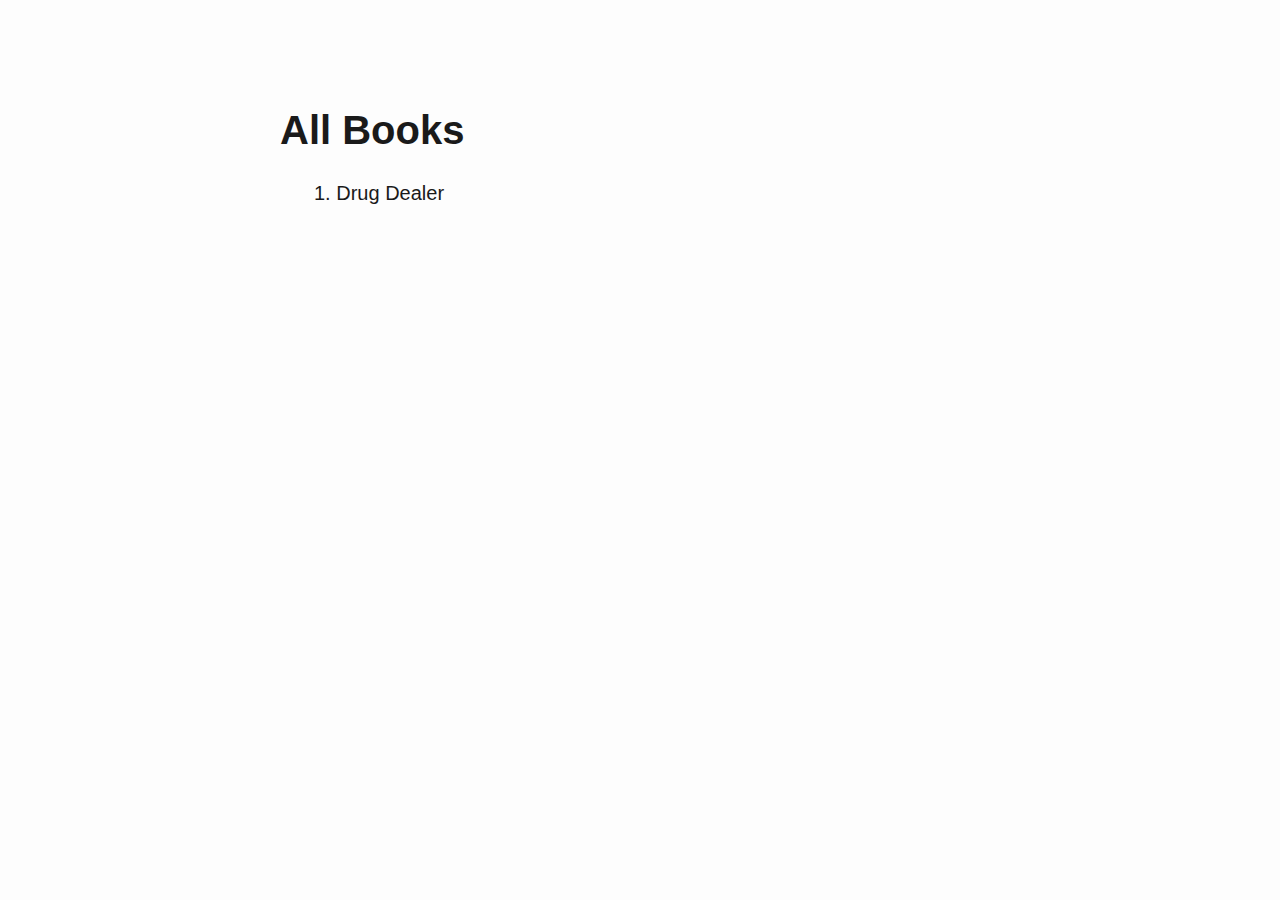
==== index.html @ eaed5a7a "Drug Dealer" ====
<!DOCTYPE html>
<html lang="en">
    <head>
        <meta charset="UTF-8" />
        <meta name="viewport" content="width=device-width, initial-scale=1.0" />
        <title>All Books</title>
        <link rel="stylesheet" href="./Drug_Dealer/assets/css/styles.css" />
    </head>
    <body>
        <h1>All Books</h1>
        <ul style="list-style-type: none">
            <li>
                <a href="./Drug_Dealer/drug_dealer.html">1. Drug Dealer</a>
            </li>
        </ul>
    </body>
</html>
---- Drug_Dealer/assets/css/styles.css ----
html {
    color: #1a1a1a;
    background-color: #fdfdfd;
    font-family: Arial, serif;
    font-size: 62.5%;
}
body {
    margin: 0 auto;
    max-width: 36em;
    padding-left: 50px;
    padding-right: 50px;
    padding-top: 50px;
    padding-bottom: 50px;
    hyphens: auto;
    overflow-wrap: break-word;
    text-rendering: optimizeLegibility;
    font-kerning: normal;
    font-size: 2rem;
    line-height: 1.2;
}
@media (max-width: 600px) {
    body {
        /* font-size: 0.9em; */
        font-size: 1.6rem;
        padding: 12px;
    }
    h1 {
        font-size: 1.6rem;
    }
}
@media print {
    html {
        background-color: white;
    }
    body {
        background-color: transparent;
        color: black;
        font-size: 12pt;
    }
    p,
    h2,
    h3 {
        orphans: 3;
        widows: 3;
    }
    h2,
    h3,
    h4 {
        page-break-after: avoid;
    }
}
p {
    margin: 1em 0;
}
a {
    text-decoration: none;
    color: #1a1a1a;
}

a:hover {
    color: #000;
    background: #ccc;
}
a:visited {
    color: #1a1a1a;
}
img {
    max-width: 100%;
}
svg {
    height: auto;
    max-width: 100%;
}
h1,
h2,
h3,
h4,
h5,
h6 {
    margin-top: 1.4em;
}
h5,
h6 {
    font-size: 1em;
    font-style: italic;
}
h6 {
    font-weight: normal;
}
ol,
ul {
    padding-left: 1.7em;
    margin-top: 1em;
}
li > ol,
li > ul {
    margin-top: 0;
}
blockquote {
    margin: 1em 0 1em 1.7em;
    padding-left: 1em;
    border-left: 2px solid #e6e6e6;
    color: #606060;
}
code {
    font-family: Menlo, Monaco, Consolas, "Lucida Console", monospace;
    font-size: 85%;
    margin: 0;
    hyphens: manual;
}
pre {
    margin: 1em 0;
    overflow: auto;
}
pre code {
    padding: 0;
    overflow: visible;
    overflow-wrap: normal;
}

strong {
    display: inline-block;
    margin-right: -10px;
}
.sourceCode {
    background-color: transparent;
    overflow: visible;
}
hr {
    background-color: #1a1a1a;
    border: none;
    height: 1px;
    margin: 1em 0;
}
table {
    margin: 1em 0;
    border-collapse: collapse;
    width: 100%;
    overflow-x: auto;
    display: block;
    font-variant-numeric: lining-nums tabular-nums;
}
table caption {
    margin-bottom: 0.75em;
}
tbody {
    margin-top: 0.5em;
    border-top: 1px solid #1a1a1a;
    border-bottom: 1px solid #1a1a1a;
}
th {
    border-top: 1px solid #1a1a1a;
    padding: 0.25em 0.5em 0.25em 0.5em;
}
td {
    padding: 0.125em 0.5em 0.25em 0.5em;
}
header {
    margin-bottom: 4em;
    text-align: center;
}
#TOC li {
    list-style: none;
}
#TOC ul {
    padding-left: 1.3em;
}
#TOC > ul {
    padding-left: 0;
}
#TOC a:not(:hover) {
    text-decoration: none;
}
code {
    white-space: pre-wrap;
}
span.smallcaps {
    font-variant: small-caps;
}
div.columns {
    display: flex;
    gap: min(4vw, 1.5em);
}
div.column {
    flex: auto;
    overflow-x: auto;
}
div.hanging-indent {
    margin-left: 1.5em;
    text-indent: -1.5em;
}
/* The extra [class] is a hack that increases specificity enough to
       override a similar rule in reveal.js */
ul.task-list[class] {
    list-style: none;
}
ul.task-list li input[type="checkbox"] {
    font-size: inherit;
    width: 0.8em;
    margin: 0 0.8em 0.2em -1.6em;
    vertical-align: middle;
}
.display.math {
    display: block;
    text-align: center;
    margin: 0.5rem auto;
}
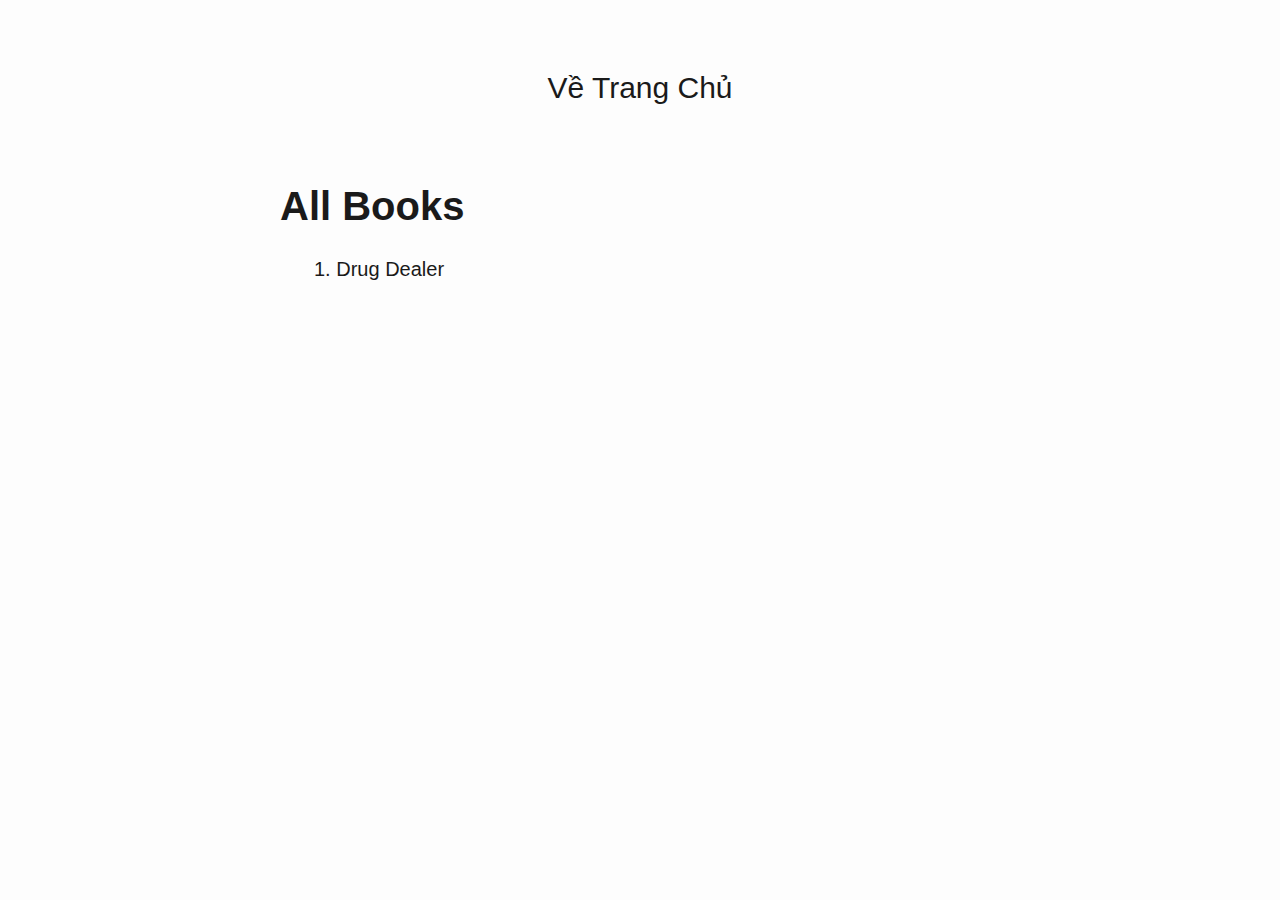
==== commit 018528b4: "Thay đổi Header -  Drug Dealer" ====
--- a/index.html
+++ b/index.html
@@ -7,6 +7,7 @@
         <link rel="stylesheet" href="./Drug_Dealer/assets/css/styles.css" />
     </head>
     <body>
+        <header class="header"><a href="/">Về Trang Chủ</a></header>
         <h1>All Books</h1>
         <ul style="list-style-type: none">
             <li>
--- a/Drug_Dealer/assets/css/styles.css
+++ b/Drug_Dealer/assets/css/styles.css
@@ -18,6 +18,19 @@
     font-size: 2rem;
     line-height: 1.2;
 }
+
+/* Header */
+.header {
+    margin-bottom: 0px;
+}
+.header a {
+    display: inline-block;
+    text-align: center;
+    font-size: 30px;
+    padding: 20px;
+    max-width: 100vw;
+}
+
 @media (max-width: 600px) {
     body {
         /* font-size: 0.9em; */
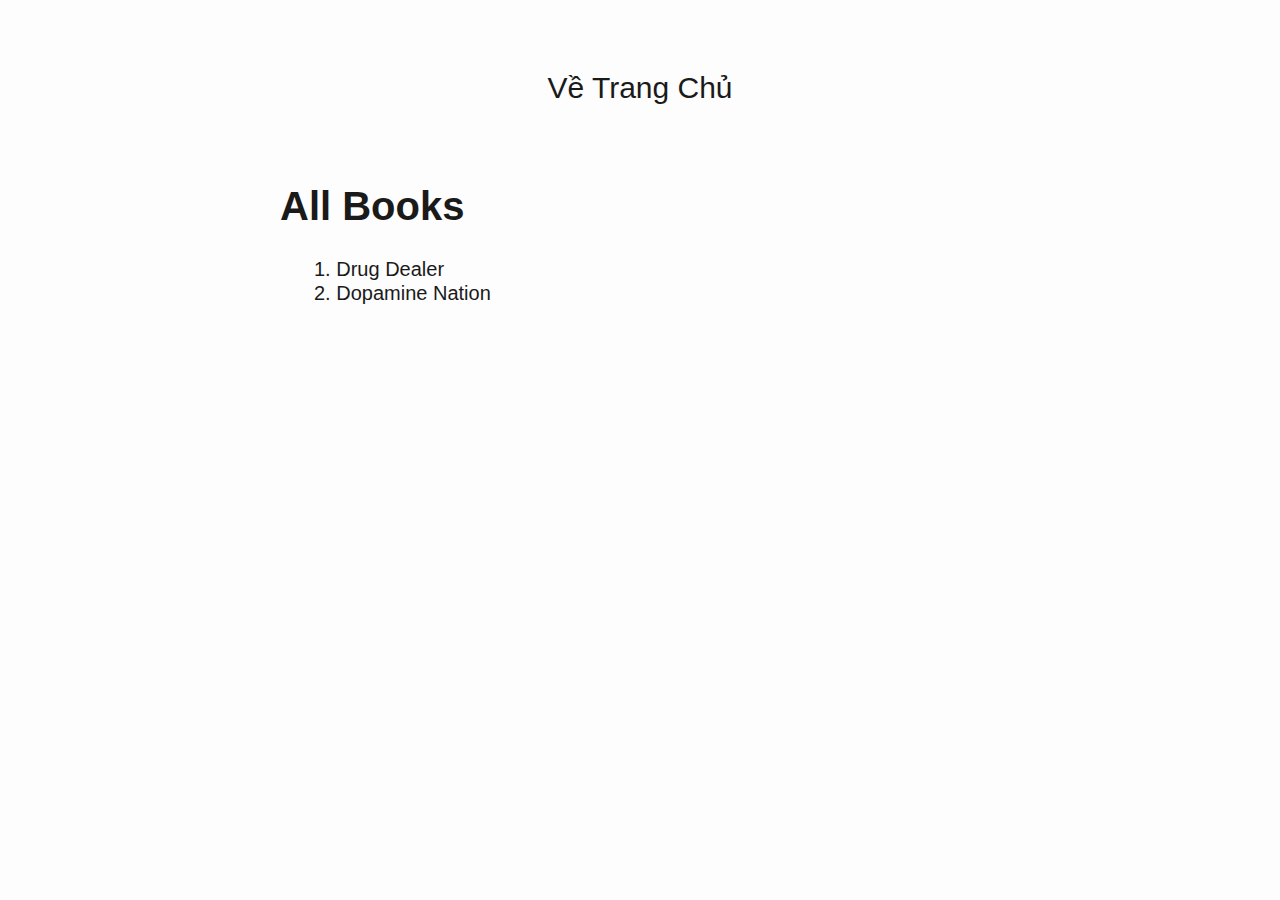
==== commit a2f87e53: "Sửa lỗi trang chủ" ====
--- a/index.html
+++ b/index.html
@@ -4,15 +4,18 @@
         <meta charset="UTF-8" />
         <meta name="viewport" content="width=device-width, initial-scale=1.0" />
         <title>All Books</title>
-        <link rel="stylesheet" href="./Drug_Dealer/assets/css/styles.css" />
+        <link rel="stylesheet" href="./shared.css" />
     </head>
     <body>
-        <header class="header"><a href="/">Về Trang Chủ</a></header>
+        <header class="header"><a href="./index.html">Về Trang Chủ</a></header>
         <h1>All Books</h1>
         <ul style="list-style-type: none">
             <li>
                 <a href="./Drug_Dealer/drug_dealer.html">1. Drug Dealer</a>
             </li>
+            <li>
+                <a href="./Dopamine_Nation/Dopamine_Nation.html">2. Dopamine Nation</a>
+            </li>
         </ul>
     </body>
 </html>
--- a/shared.css
+++ b/shared.css
@@ -0,0 +1,220 @@
+html {
+    color: #1a1a1a;
+    background-color: #fdfdfd;
+    font-family: Arial, serif;
+    font-size: 62.5%;
+}
+body {
+    margin: 0 auto;
+    max-width: 36em;
+    padding-left: 50px;
+    padding-right: 50px;
+    padding-top: 50px;
+    padding-bottom: 50px;
+    hyphens: auto;
+    overflow-wrap: break-word;
+    text-rendering: optimizeLegibility;
+    font-kerning: normal;
+    font-size: 2rem;
+    line-height: 1.2;
+}
+
+/* Header */
+.header {
+    margin-bottom: 0px;
+}
+.header a {
+    display: inline-block;
+    text-align: center;
+    font-size: 30px;
+    padding: 20px;
+    max-width: 100vw;
+}
+
+@media (max-width: 600px) {
+    body {
+        /* font-size: 0.9em; */
+        font-size: 2rem;
+        padding: 12px;
+    }
+    h1 {
+        font-size: 2rem;
+    }
+}
+@media print {
+    html {
+        background-color: white;
+    }
+    body {
+        background-color: transparent;
+        color: black;
+        font-size: 12pt;
+    }
+    p,
+    h2,
+    h3 {
+        orphans: 3;
+        widows: 3;
+    }
+    h2,
+    h3,
+    h4 {
+        page-break-after: avoid;
+    }
+}
+p {
+    margin: 1em 0;
+}
+a {
+    text-decoration: none;
+    color: #1a1a1a;
+}
+
+a:hover {
+    color: #000;
+    background: #ccc;
+}
+a:visited {
+    color: #1a1a1a;
+}
+img {
+    max-width: 100%;
+}
+svg {
+    height: auto;
+    max-width: 100%;
+}
+h1,
+h2,
+h3,
+h4,
+h5,
+h6 {
+    margin-top: 1.4em;
+}
+h5,
+h6 {
+    font-size: 1em;
+    font-style: italic;
+}
+h6 {
+    font-weight: normal;
+}
+ol,
+ul {
+    padding-left: 1.7em;
+    margin-top: 1em;
+}
+li > ol,
+li > ul {
+    margin-top: 0;
+}
+blockquote {
+    margin: 1em 0 1em 1.7em;
+    padding-left: 1em;
+    border-left: 2px solid #e6e6e6;
+    color: #606060;
+}
+code {
+    font-family: Menlo, Monaco, Consolas, "Lucida Console", monospace;
+    font-size: 85%;
+    margin: 0;
+    hyphens: manual;
+}
+pre {
+    margin: 1em 0;
+    overflow: auto;
+}
+pre code {
+    padding: 0;
+    overflow: visible;
+    overflow-wrap: normal;
+}
+
+strong {
+    display: inline-block;
+    margin-right: -10px;
+}
+.sourceCode {
+    background-color: transparent;
+    overflow: visible;
+}
+hr {
+    background-color: #1a1a1a;
+    border: none;
+    height: 1px;
+    margin: 1em 0;
+}
+table {
+    margin: 1em 0;
+    border-collapse: collapse;
+    width: 100%;
+    overflow-x: auto;
+    display: block;
+    font-variant-numeric: lining-nums tabular-nums;
+}
+table caption {
+    margin-bottom: 0.75em;
+}
+tbody {
+    margin-top: 0.5em;
+    border-top: 1px solid #1a1a1a;
+    border-bottom: 1px solid #1a1a1a;
+}
+th {
+    border-top: 1px solid #1a1a1a;
+    padding: 0.25em 0.5em 0.25em 0.5em;
+}
+td {
+    padding: 0.125em 0.5em 0.25em 0.5em;
+}
+header {
+    margin-bottom: 4em;
+    text-align: center;
+}
+#TOC li {
+    list-style: none;
+}
+#TOC ul {
+    padding-left: 1.3em;
+}
+#TOC > ul {
+    padding-left: 0;
+}
+#TOC a:not(:hover) {
+    text-decoration: none;
+}
+code {
+    white-space: pre-wrap;
+}
+span.smallcaps {
+    font-variant: small-caps;
+}
+div.columns {
+    display: flex;
+    gap: min(4vw, 1.5em);
+}
+div.column {
+    flex: auto;
+    overflow-x: auto;
+}
+div.hanging-indent {
+    margin-left: 1.5em;
+    text-indent: -1.5em;
+}
+/* The extra [class] is a hack that increases specificity enough to
+       override a similar rule in reveal.js */
+ul.task-list[class] {
+    list-style: none;
+}
+ul.task-list li input[type="checkbox"] {
+    font-size: inherit;
+    width: 0.8em;
+    margin: 0 0.8em 0.2em -1.6em;
+    vertical-align: middle;
+}
+.display.math {
+    display: block;
+    text-align: center;
+    margin: 0.5rem auto;
+}
